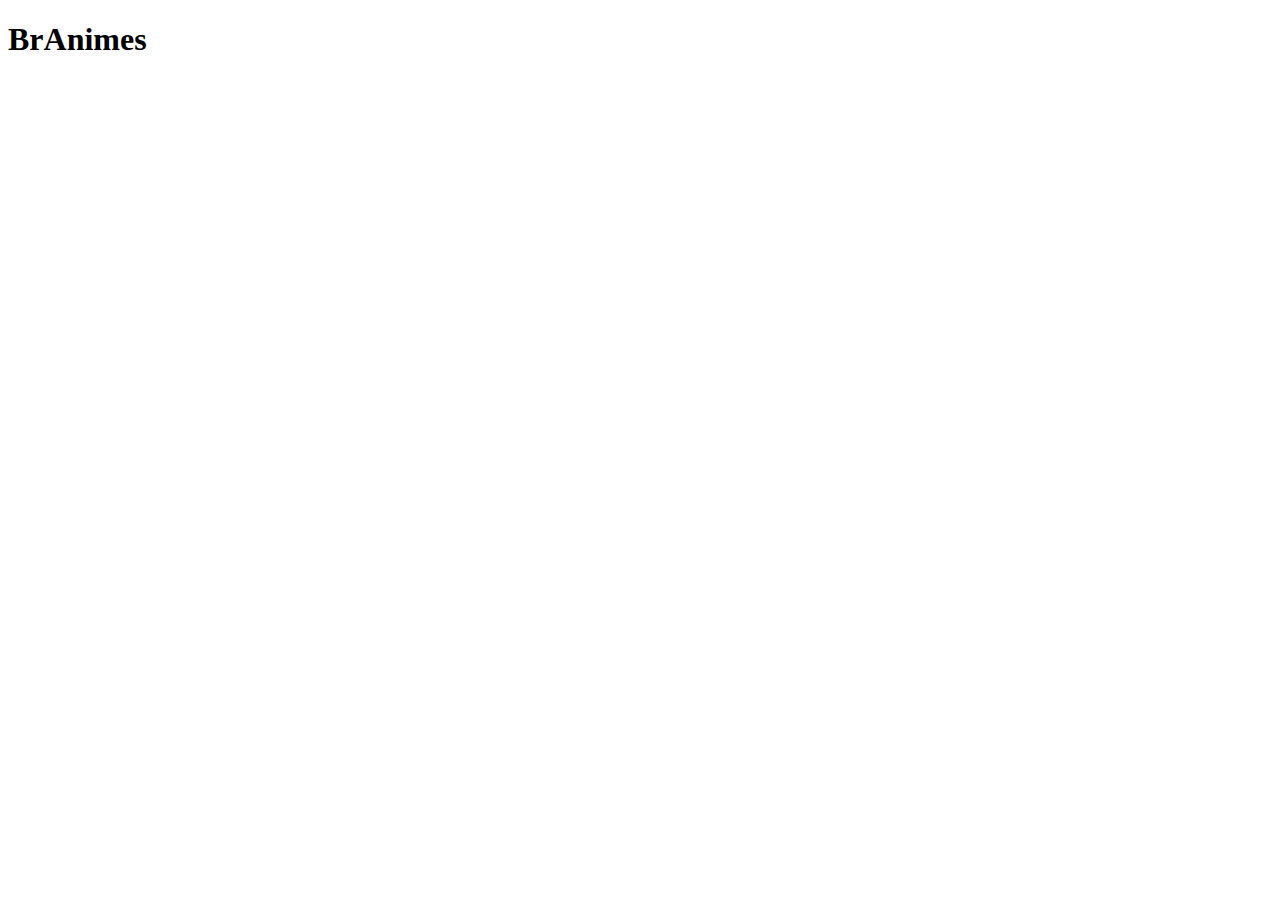
==== index.html @ 6cce2fc1 "Arquivo index com teste incial" ====
<!DOCTYPE html>
<head>
    <meta charset="UTF-8">
    <meta name="viewport" content="width=device-width, initial-scale=1.0">
    <title>Document</title>
</head>
<body>
    <h1>BrAnimes</h1>    
</body>
</html>
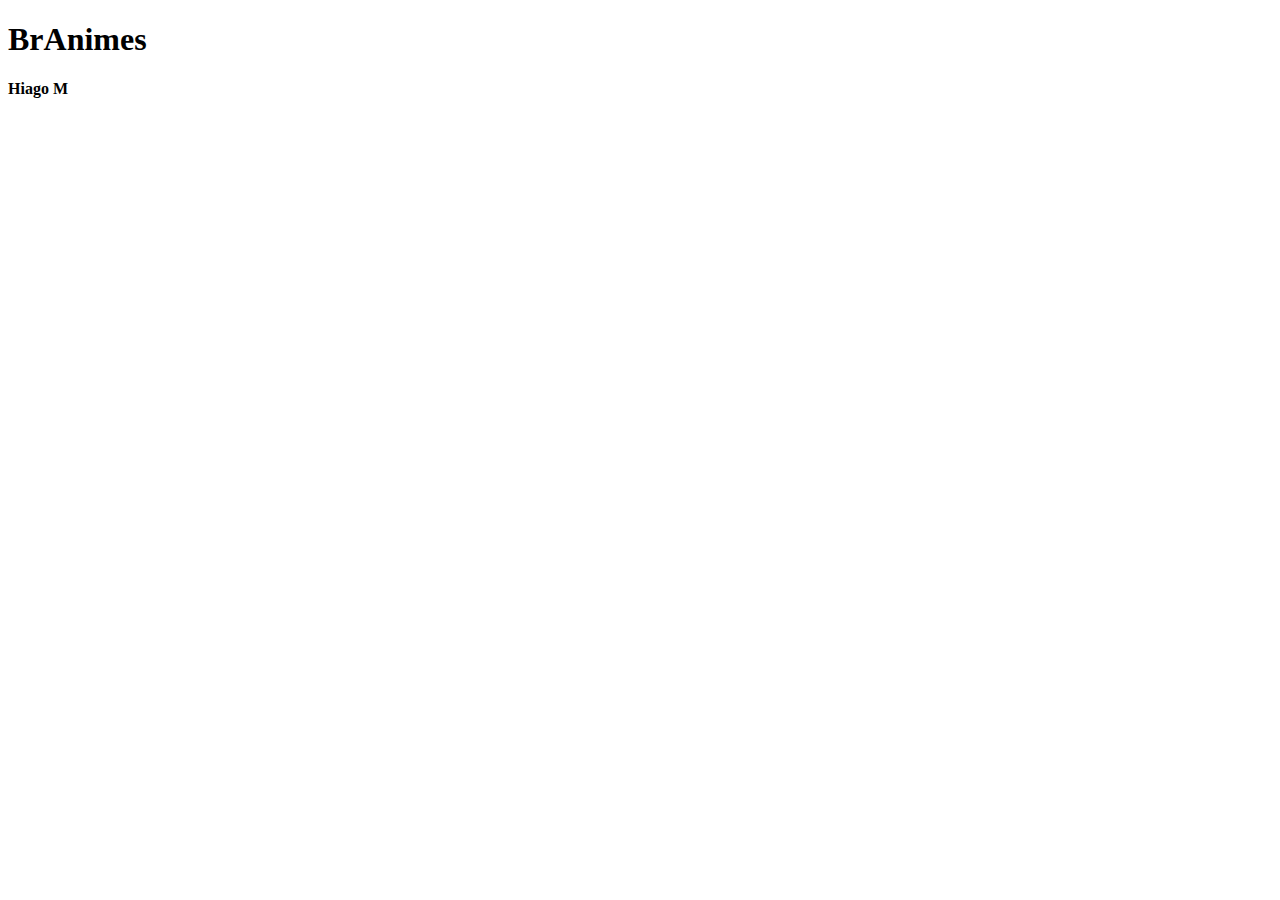
==== commit ee2379df: "alterações realizadas no body" ====
--- a/index.html
+++ b/index.html
@@ -5,6 +5,7 @@
     <title>Document</title>
 </head>
 <body>
-    <h1>BrAnimes</h1>    
+    <h1>BrAnimes</h1>
+    <h4>Hiago M</h4>    
 </body>
 </html>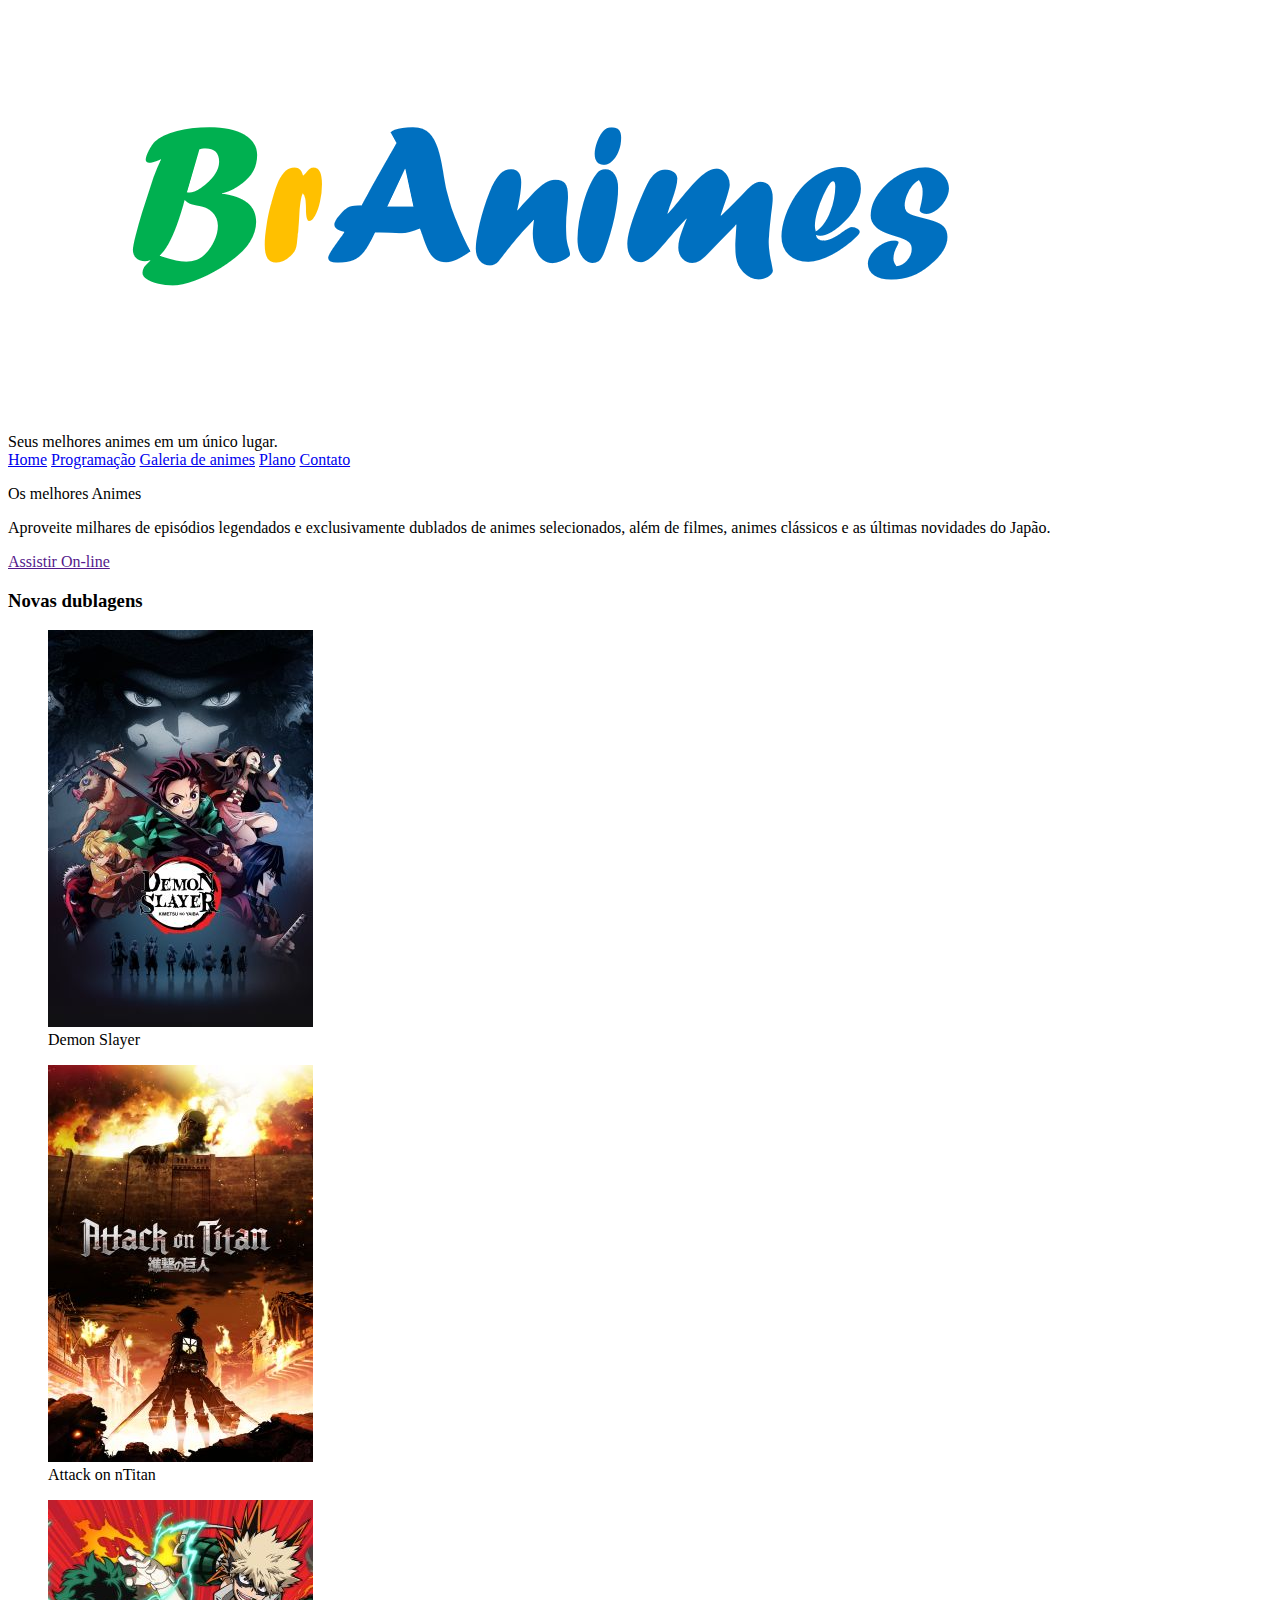
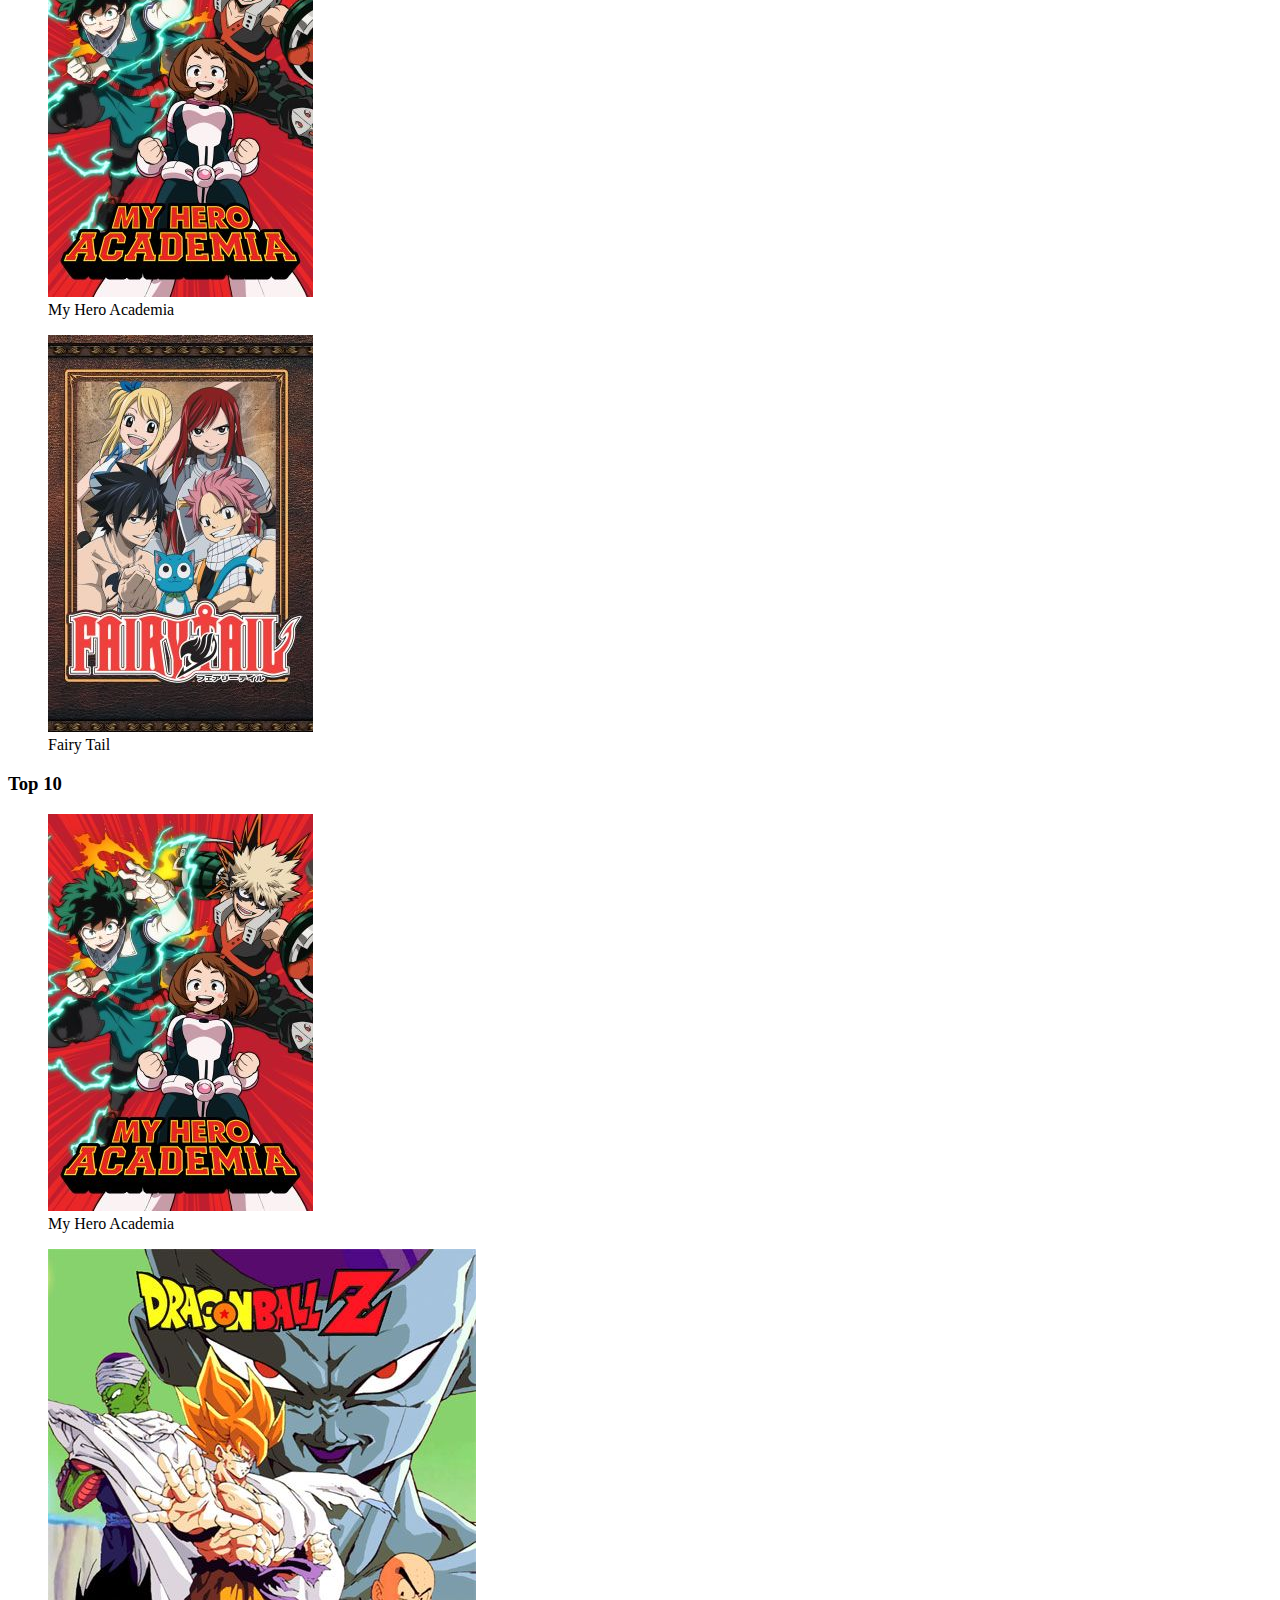
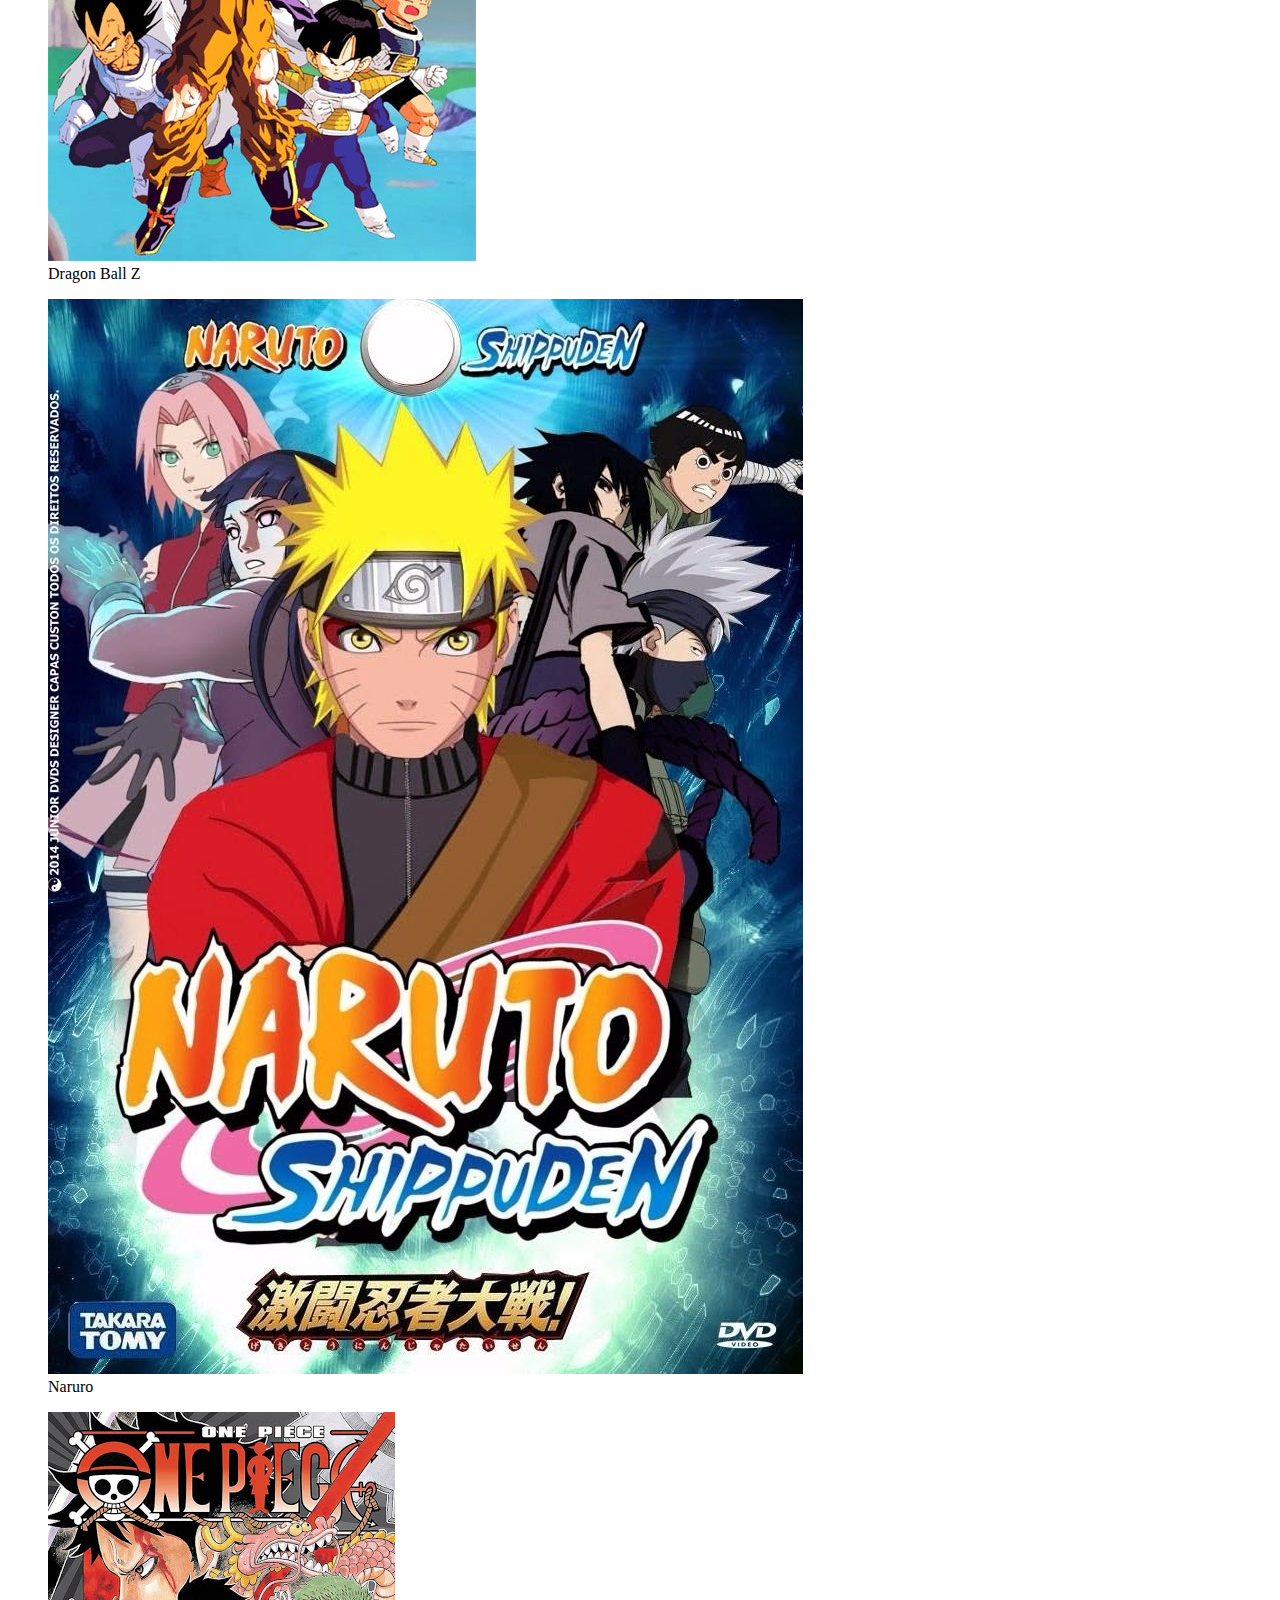
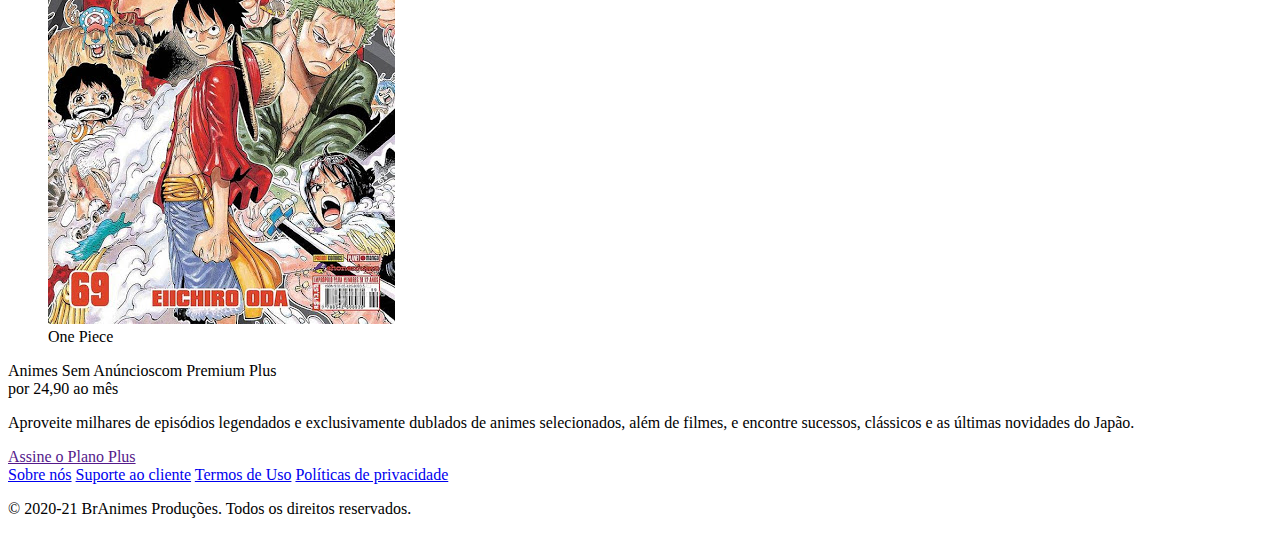
==== commit af705e05: "alterações" ====
--- a/index.html
+++ b/index.html
@@ -1,11 +1,96 @@
 <!DOCTYPE html>
+
 <head>
     <meta charset="UTF-8">
     <meta name="viewport" content="width=device-width, initial-scale=1.0">
-    <title>Document</title>
+    <title>BrAnimes</title>
+    <link rel="shortcut icon" href="imagens/icone.png" type="image/x-icon">
 </head>
 <body>
-    <h1>BrAnimes</h1>
-    <h4>Hiago M</h4>    
+
+    <header>
+        <div>
+            <section>
+                <img src="imagens/logo.png">
+            </section>
+            <section>
+                <section>
+                    Seus melhores animes em um único lugar.
+                </section>
+                <nav>
+                    <a href="index.html">Home</a>
+                    <a href="programação.html">Programação</a>
+                    <a href="galeria.html">Galeria de animes</a>
+                    <a href="planos.html">Plano</a>
+                    <a href="contato.html">Contato</a>
+                </nav>
+            </section>
+        </div>
+    </header>
+    <main>
+        <section>
+            <p>Os melhores Animes</p>
+            <p>Aproveite milhares de episódios legendados e exclusivamente dublados de animes selecionados, além de filmes, animes clássicos e as últimas novidades do Japão.
+            </p>
+            <a href="">Assistir On-line</a>
+        </section>
+        <section>
+            <h3>Novas dublagens</h3>
+            <figure>
+                <img src="imagens/Demon Slayer.jpg">
+                <figcaption>Demon Slayer</figcaption>
+            </figure>
+            <figure>
+                <img src="imagens/AttackOnTitan.jpg">
+                <figcaption>Attack on nTitan</figcaption>
+            </figure>
+            <figure>
+                <img src="imagens/My Hero Academia.jpg">
+                <figcaption>My Hero Academia</figcaption>
+            </figure>
+            <figure>
+                <img src="imagens/Fairy Tail.jpg">
+                <figcaption>Fairy Tail</figcaption>
+            </figure>
+        </section>
+
+        <section>
+            <h3>Top 10</h3>
+            <figure>
+                <img src="imagens/My Hero Academia.jpg">
+                <figcaption>My Hero Academia</figcaption>
+            </figure>
+            <figure>
+                <img src="imagens/dragonballz.jpg">
+                <figcaption>Dragon Ball Z</figcaption>
+            </figure>
+            <figure>
+                <img src="imagens/naruto.jpg">
+                <figcaption>Naruro</figcaption>
+            </figure>
+            <figure>
+                <img src="imagens/onepiece.jpg">
+                <figcaption>One Piece</figcaption>
+            </figure>
+        </section>
+        <section>
+            <p>Animes Sem Anúncioscom Premium Plus <br>
+            por 24,90 ao mês</p>
+            <p>Aproveite milhares de episódios legendados e exclusivamente dublados de animes selecionados, além de filmes, e encontre sucessos, clássicos e as últimas novidades do Japão.
+            </p>
+            <a href="">Assine o Plano Plus</a>
+        </section>
+    </main>
+    <footer>
+        <div>
+            <nav>
+                <a href="sobre.html">Sobre nós</a>
+                <a href="suporte.html">Suporte ao cliente</a>
+                <a href="termos.html">Termos de Uso</a>
+                <a href="politca.html">Políticas de privacidade</a>              
+            </nav>
+            <p> &copy; 2020-21 BrAnimes Produções. Todos os direitos reservados.</p>
+        </div>
+    </footer>    
 </body>
 </html>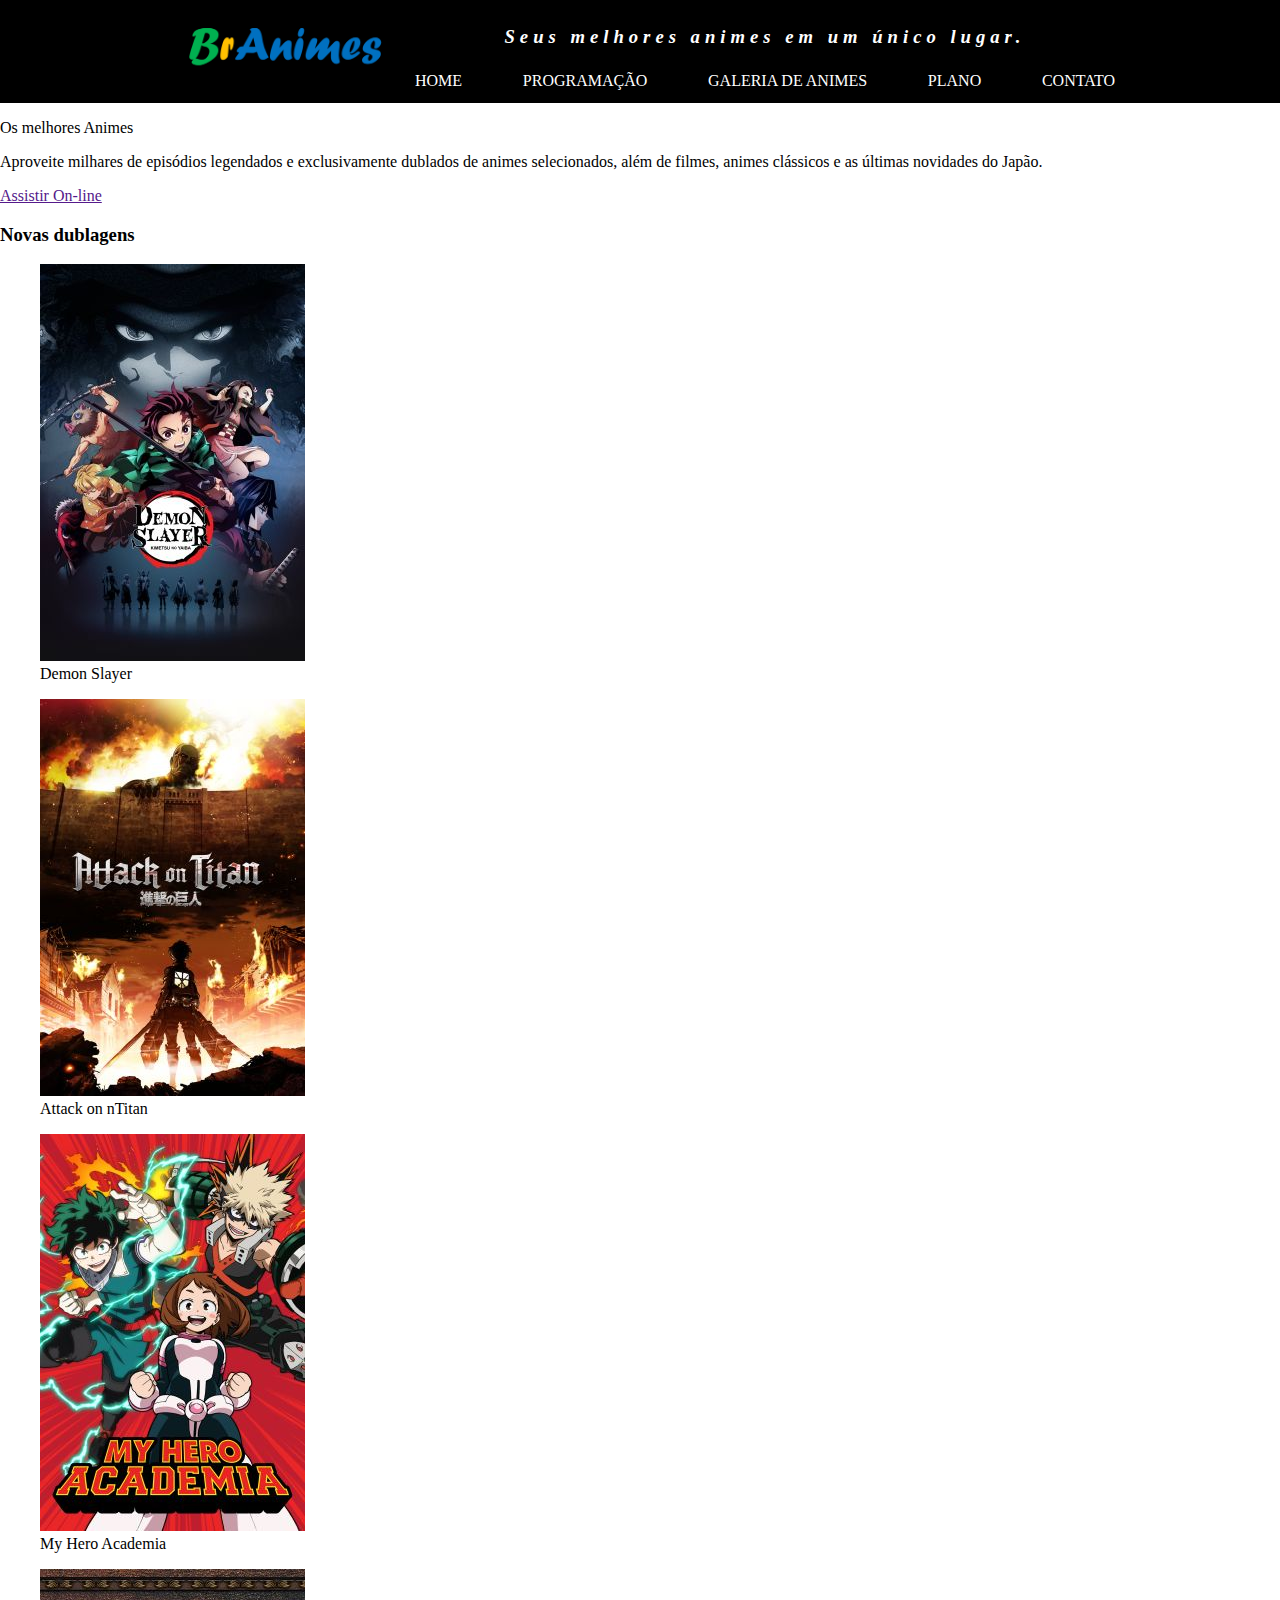
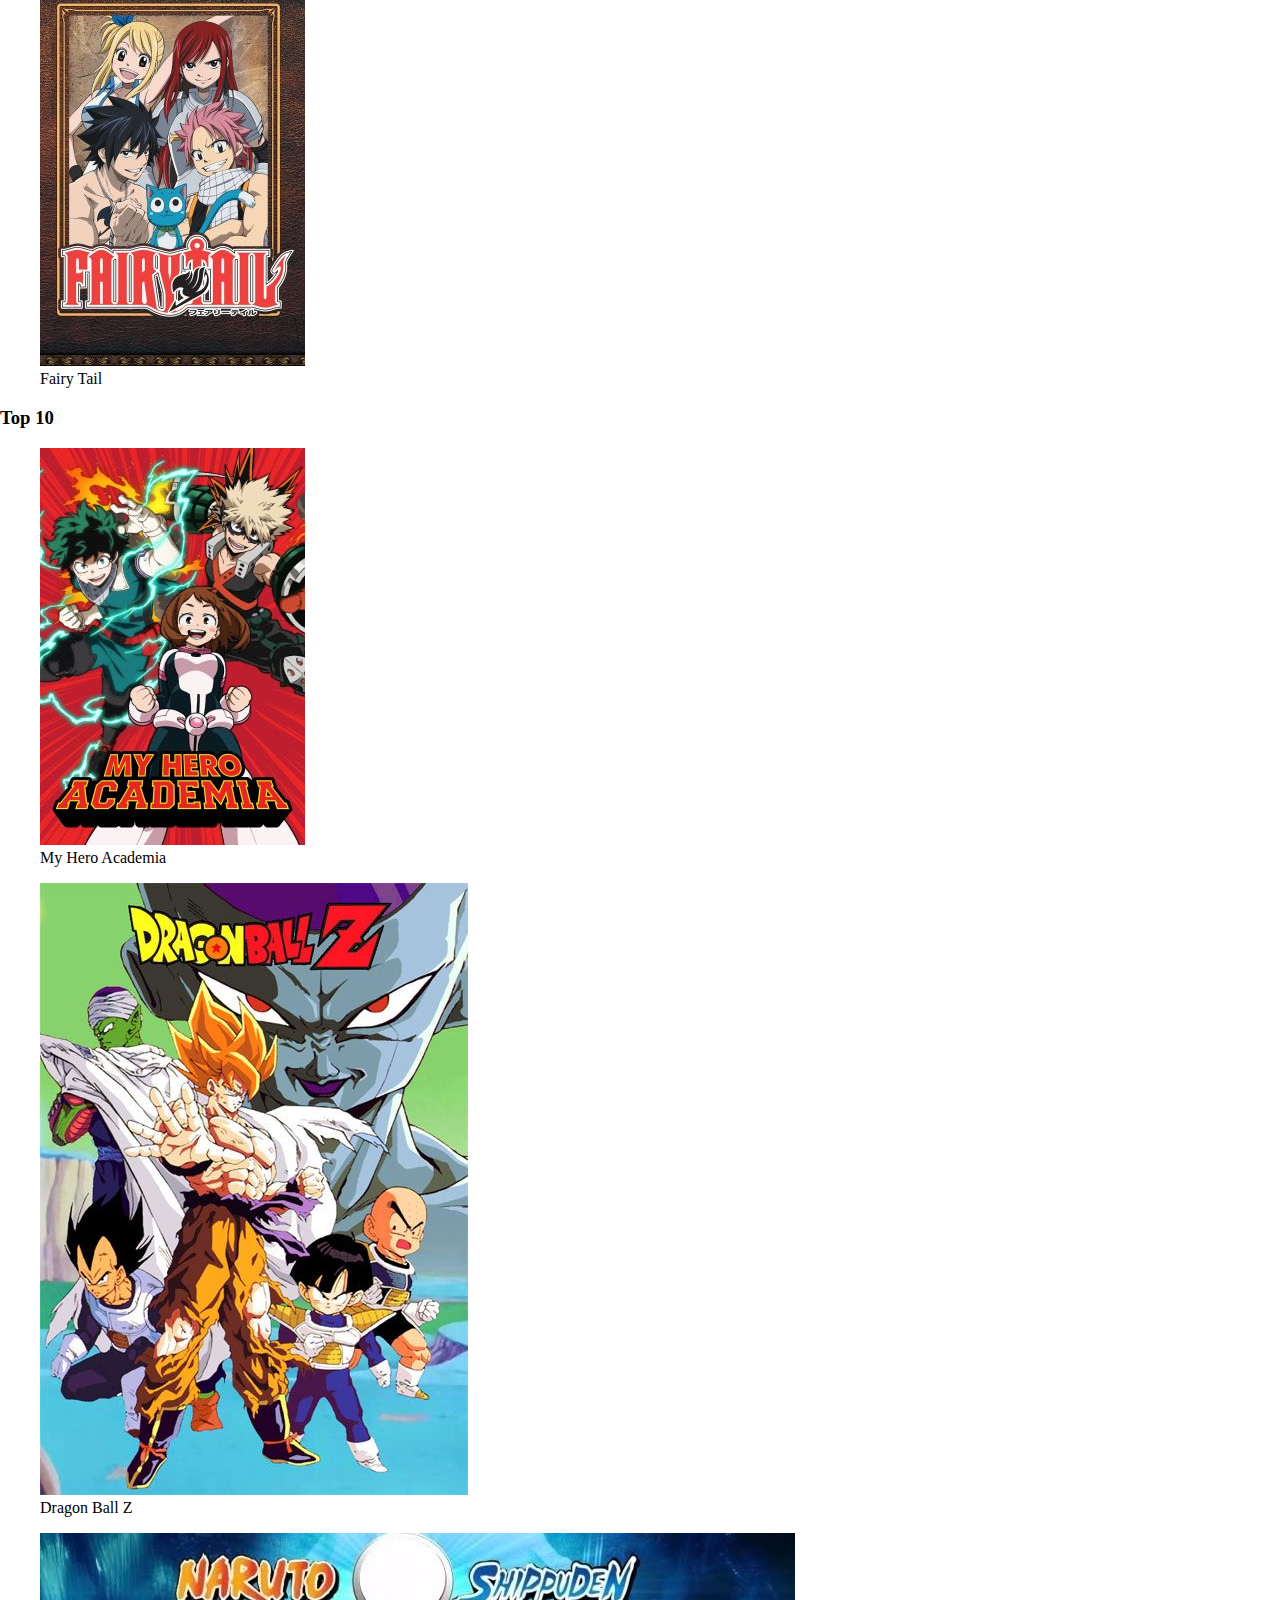
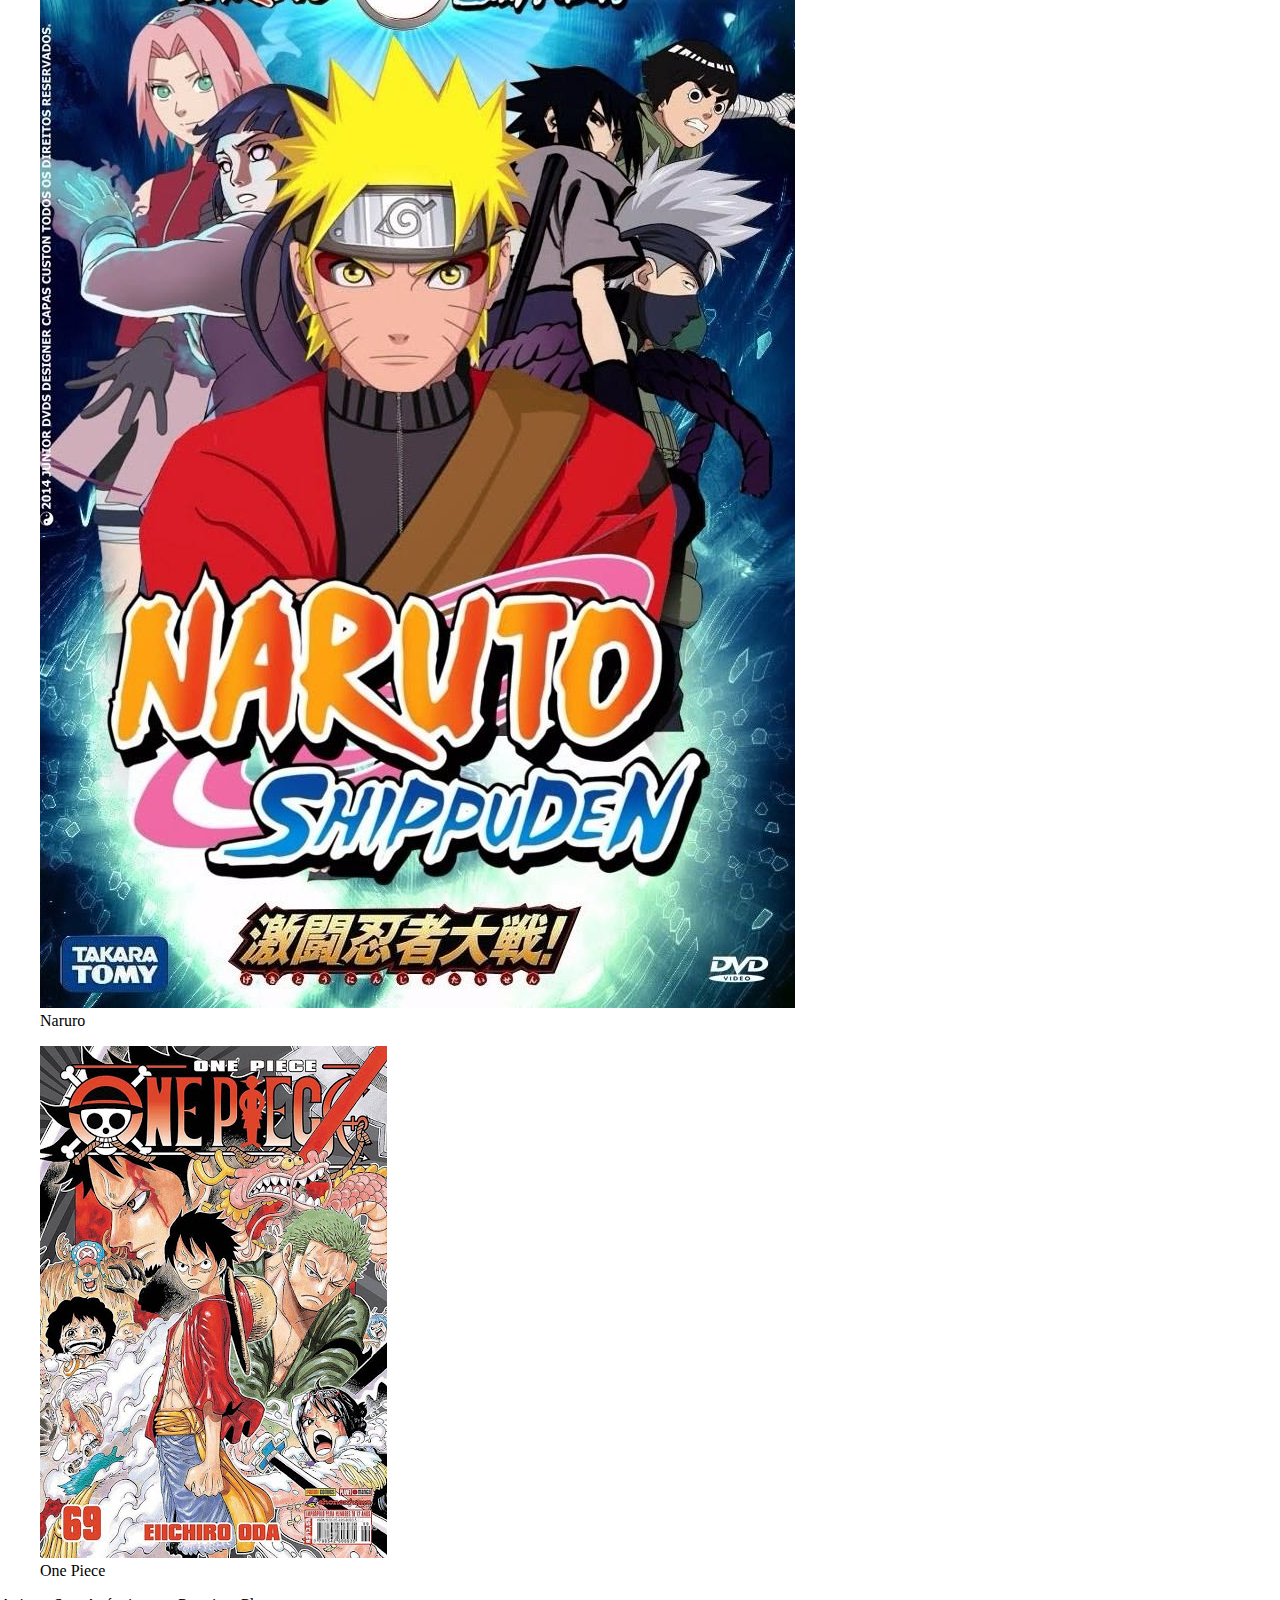
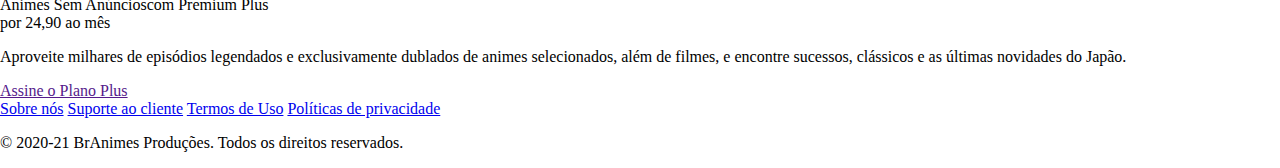
==== commit 6ab3b2a2: "Usando CSS" ====
--- a/index.html
+++ b/index.html
@@ -3,20 +3,19 @@
 <head>
     <meta charset="UTF-8">
     <meta name="viewport" content="width=device-width, initial-scale=1.0">
-    <title>BrAnimes</title>
+    <title>*** BrAnimes ***</title>
     <link rel="shortcut icon" href="imagens/icone.png" type="image/x-icon">
+    <link rel="stylesheet" href="css/estilo.css">
 </head>
 <body>
 
     <header>
-        <div>
-            <section>
+        <div class="container">
+            <section id="logo">
                 <img src="imagens/logo.png">
             </section>
-            <section>
-                <section>
-                    Seus melhores animes em um único lugar.
-                </section>
+            <section id="direita">
+                <p>Seus melhores animes em um único lugar.</p>
                 <nav>
                     <a href="index.html">Home</a>
                     <a href="programação.html">Programação</a>
@@ -28,6 +27,7 @@
         </div>
     </header>
     <main>
+
         <section>
             <p>Os melhores Animes</p>
             <p>Aproveite milhares de episódios legendados e exclusivamente dublados de animes selecionados, além de filmes, animes clássicos e as últimas novidades do Japão.
@@ -82,6 +82,7 @@
         </section>
     </main>
     <footer>
+
         <div>
             <nav>
                 <a href="sobre.html">Sobre nós</a>
--- a/css/estilo.css
+++ b/css/estilo.css
@@ -0,0 +1,55 @@
+body{
+    margin: 0;
+}
+
+.container{
+    width: 960px;
+    margin: auto;
+}
+
+header{
+    background-color: #000000;
+    color: #ffffff;
+}
+
+header .container{
+    display: flex;
+    align-items: center;
+}
+
+#logo{
+    width: 250px;
+}
+
+#logo img{
+    width: 100%;
+}
+
+#direita{
+    flex-grow: 1;
+    text-align: center; /* centralzar o texto*/
+}
+
+#direita p{
+    letter-spacing: 5px;
+    font-size: 14pt;
+    font-style: italic;
+    font-weight: bold;
+}
+
+header nav{
+    display: flex;
+    justify-content: space-between;
+}
+
+header a{
+    color: #ffffff;
+    text-decoration: none;
+    padding: 5px;
+    text-transform: uppercase;
+}
+
+header nav a:hover{
+    background-color: #ff0;
+    color: #000;
+}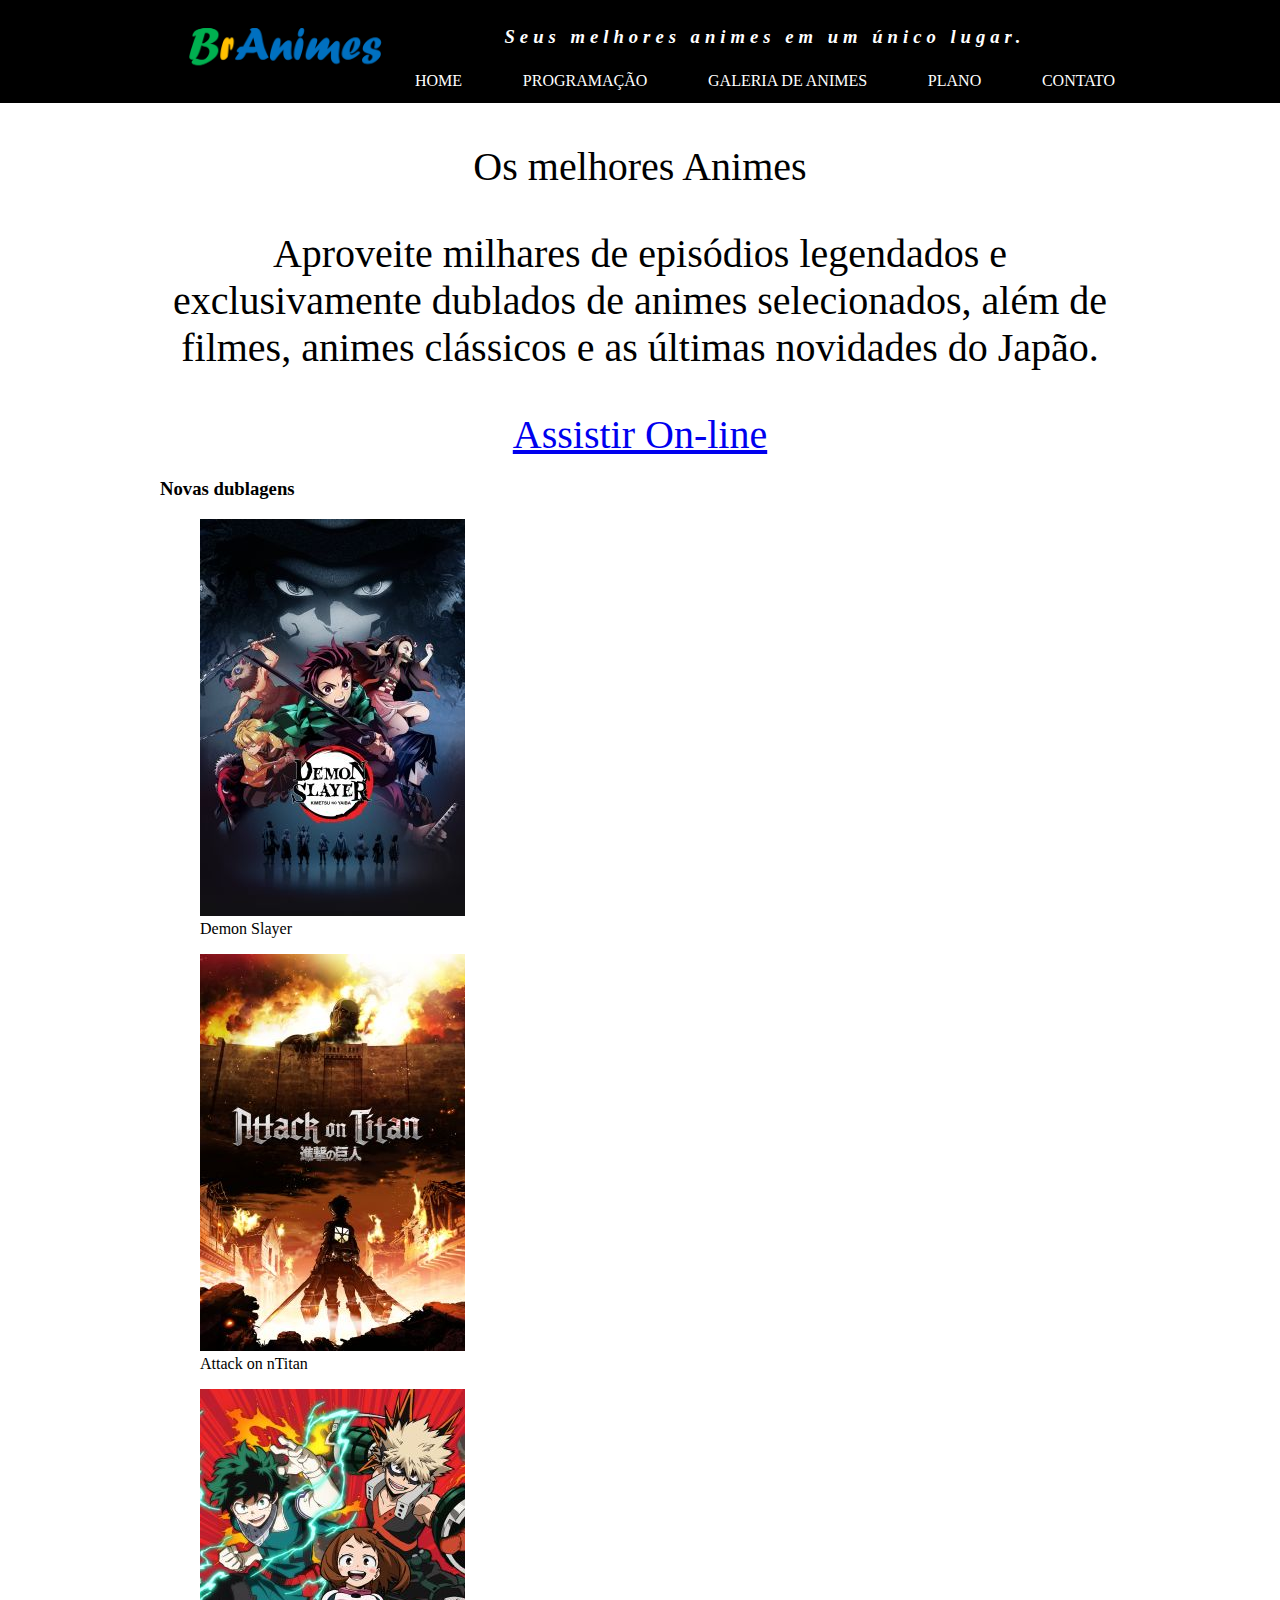
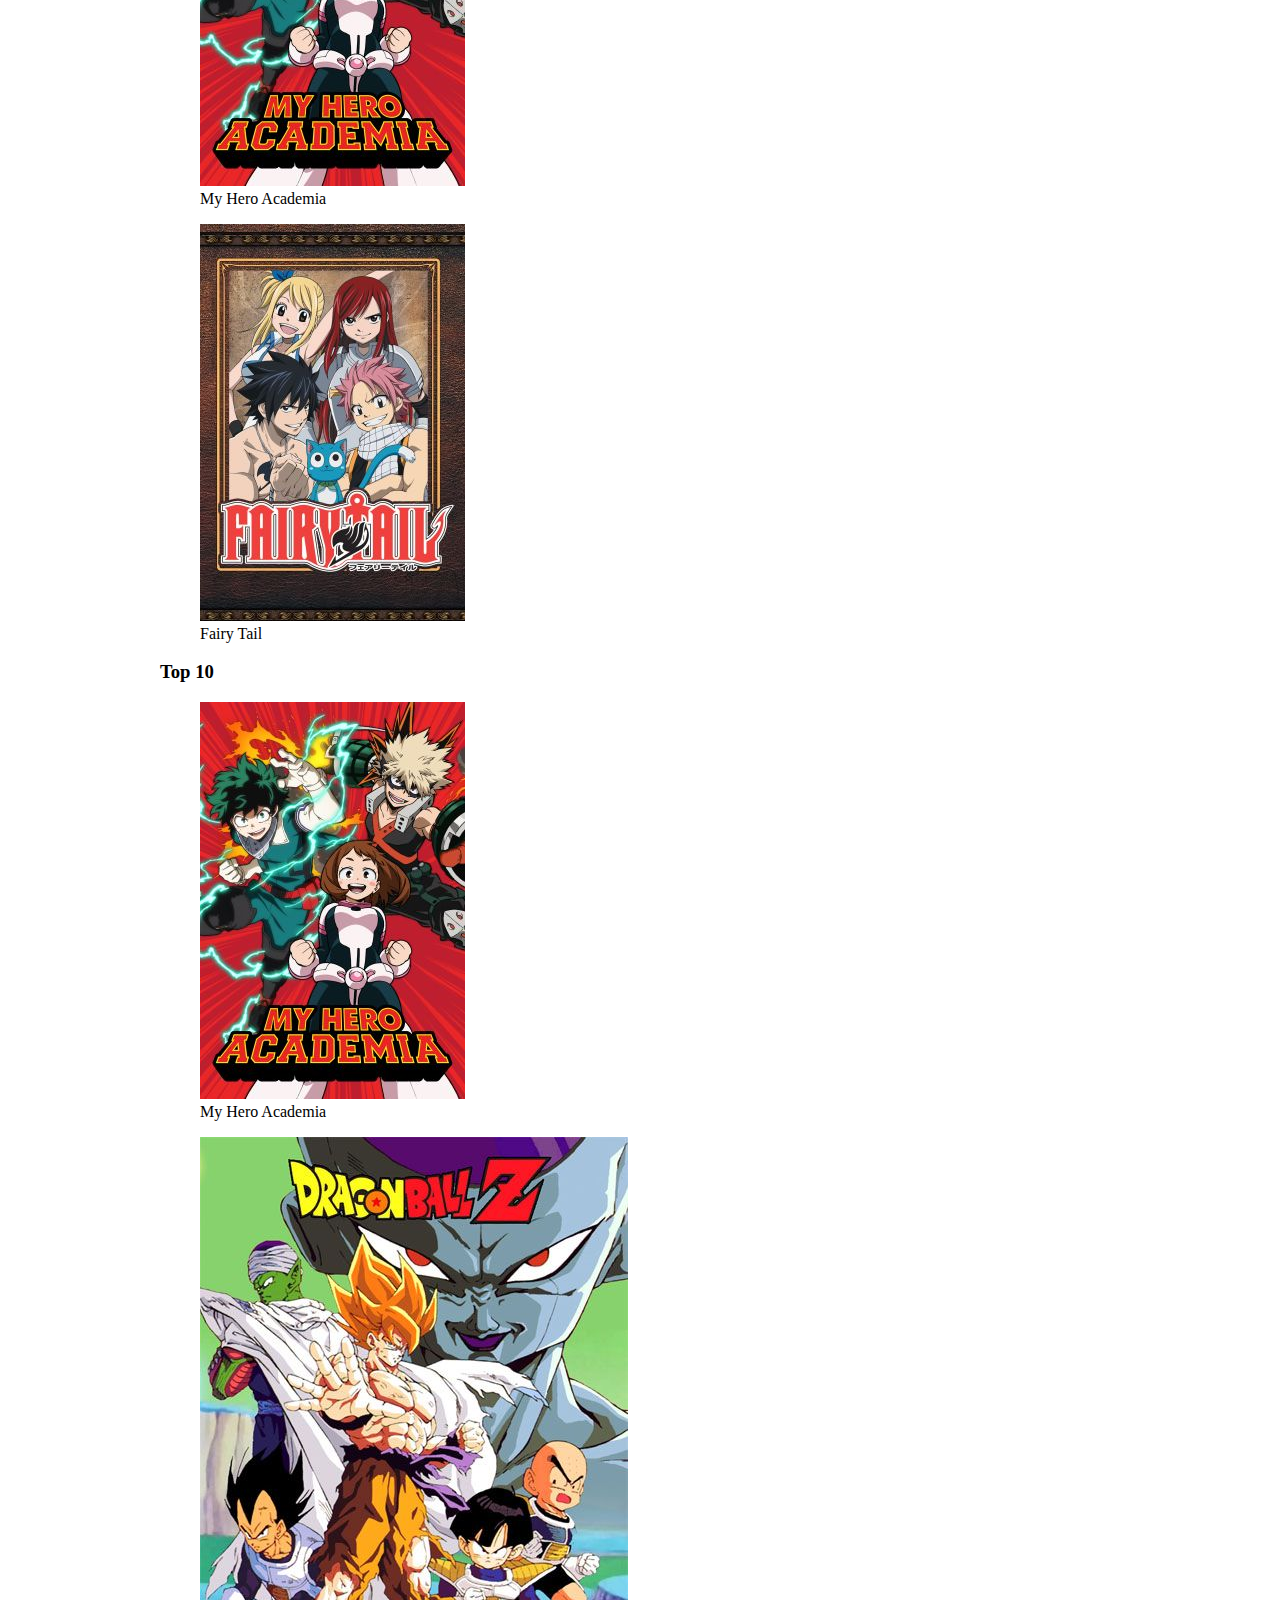
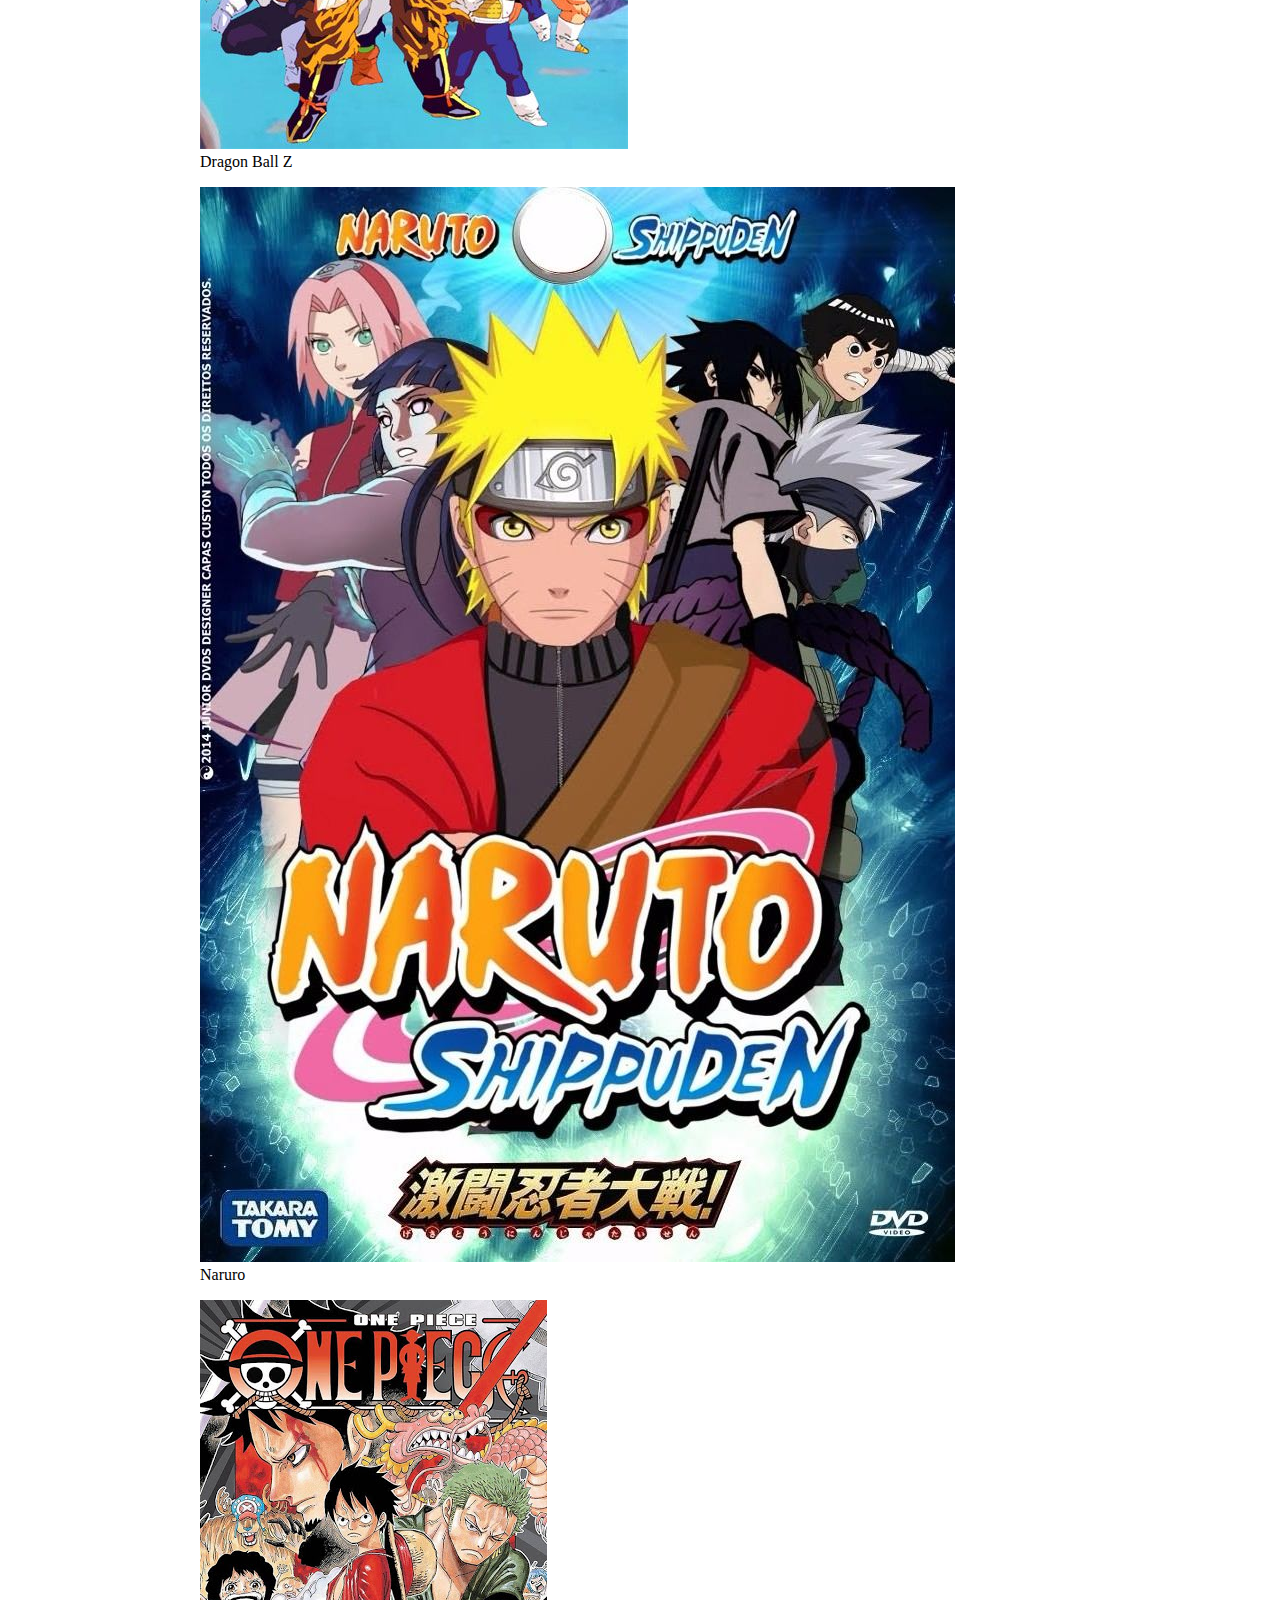
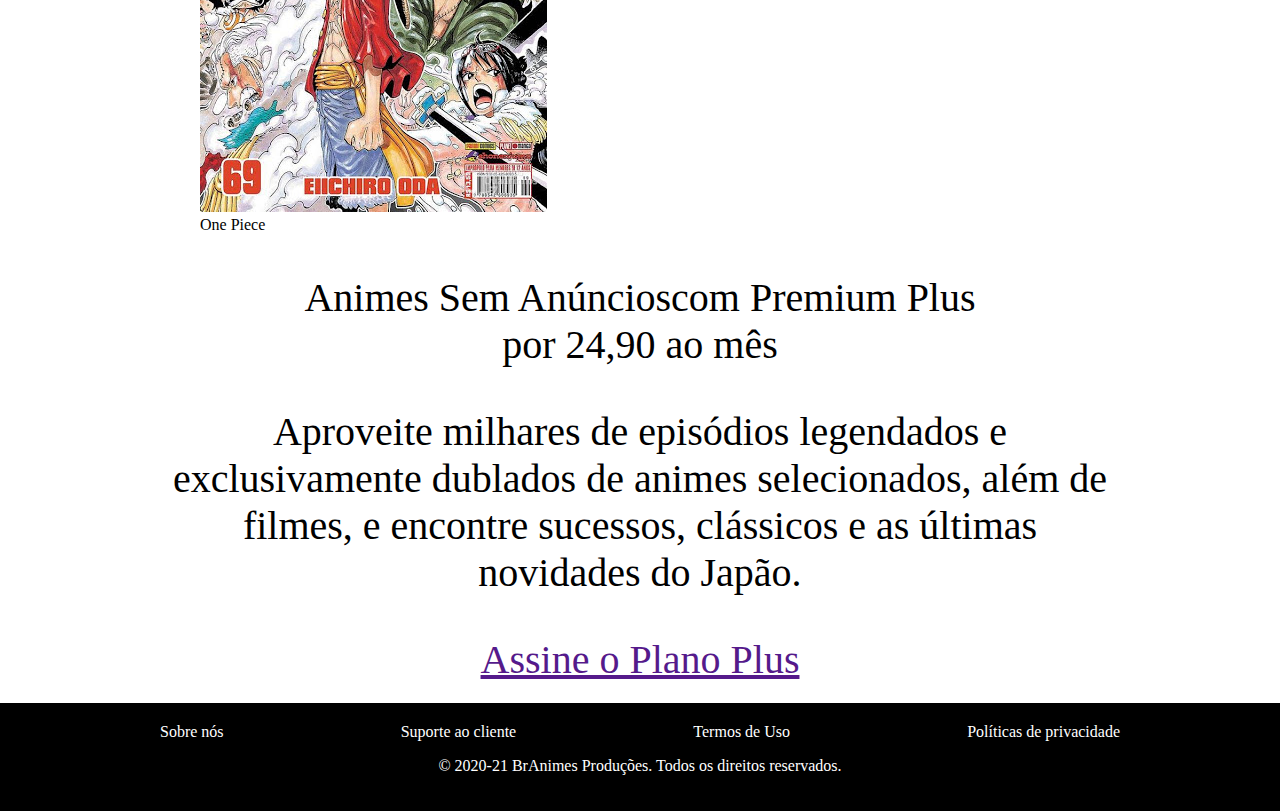
==== commit 576101b0: "Utilizando o CSS" ====
--- a/index.html
+++ b/index.html
@@ -1,4 +1,5 @@
 <!DOCTYPE html>
+<html>
 
 <head>
     <meta charset="UTF-8">
@@ -7,6 +8,7 @@
     <link rel="shortcut icon" href="imagens/icone.png" type="image/x-icon">
     <link rel="stylesheet" href="css/estilo.css">
 </head>
+
 <body>
 
     <header>
@@ -28,70 +30,77 @@
     </header>
     <main>
 
-        <section>
+        <section class="texto_banner">
             <p>Os melhores Animes</p>
-            <p>Aproveite milhares de episódios legendados e exclusivamente dublados de animes selecionados, além de filmes, animes clássicos e as últimas novidades do Japão.
+            <p>Aproveite milhares de episódios legendados e exclusivamente dublados de animes selecionados, além de
+                filmes, animes clássicos e as últimas novidades do Japão.
             </p>
-            <a href="">Assistir On-line</a>
+            <a href="#" id="assistir">Assistir On-line</a>
         </section>
-        <section>
+        <section class="destaque">
             <h3>Novas dublagens</h3>
-            <figure>
-                <img src="imagens/Demon Slayer.jpg">
-                <figcaption>Demon Slayer</figcaption>
-            </figure>
-            <figure>
-                <img src="imagens/AttackOnTitan.jpg">
-                <figcaption>Attack on nTitan</figcaption>
-            </figure>
-            <figure>
-                <img src="imagens/My Hero Academia.jpg">
-                <figcaption>My Hero Academia</figcaption>
-            </figure>
-            <figure>
-                <img src="imagens/Fairy Tail.jpg">
-                <figcaption>Fairy Tail</figcaption>
-            </figure>
+            <div>
+                <figure>
+                    <img src="imagens/Demon Slayer.jpg">
+                    <figcaption>Demon Slayer</figcaption>
+                </figure>
+                <figure>
+                    <img src="imagens/AttackOnTitan.jpg">
+                    <figcaption>Attack on nTitan</figcaption>
+                </figure>
+                <figure>
+                    <img src="imagens/My Hero Academia.jpg">
+                    <figcaption>My Hero Academia</figcaption>
+                </figure>
+                <figure>
+                    <img src="imagens/Fairy Tail.jpg">
+                    <figcaption>Fairy Tail</figcaption>
+                </figure>
+            </div>
         </section>
 
-        <section>
+        <section class="destaque">
             <h3>Top 10</h3>
-            <figure>
-                <img src="imagens/My Hero Academia.jpg">
-                <figcaption>My Hero Academia</figcaption>
-            </figure>
-            <figure>
-                <img src="imagens/dragonballz.jpg">
-                <figcaption>Dragon Ball Z</figcaption>
-            </figure>
-            <figure>
-                <img src="imagens/naruto.jpg">
-                <figcaption>Naruro</figcaption>
-            </figure>
-            <figure>
-                <img src="imagens/onepiece.jpg">
-                <figcaption>One Piece</figcaption>
-            </figure>
+            <div>
+                <figure>
+                    <img src="imagens/My Hero Academia.jpg">
+                    <figcaption>My Hero Academia</figcaption>
+                </figure>
+                <figure>
+                    <img src="imagens/dragonballz.jpg">
+                    <figcaption>Dragon Ball Z</figcaption>
+                </figure>
+                <figure>
+                    <img src="imagens/naruto.jpg">
+                    <figcaption>Naruro</figcaption>
+                </figure>
+                <figure>
+                    <img src="imagens/onepiece.jpg">
+                    <figcaption>One Piece</figcaption>
+                </figure>
+            </div>
         </section>
-        <section>
+        <section class="texto_banner">
             <p>Animes Sem Anúncioscom Premium Plus <br>
-            por 24,90 ao mês</p>
-            <p>Aproveite milhares de episódios legendados e exclusivamente dublados de animes selecionados, além de filmes, e encontre sucessos, clássicos e as últimas novidades do Japão.
+                por 24,90 ao mês</p>
+            <p>Aproveite milhares de episódios legendados e exclusivamente dublados de animes selecionados, além de
+                filmes, e encontre sucessos, clássicos e as últimas novidades do Japão.
             </p>
-            <a href="">Assine o Plano Plus</a>
+            <a href="" id="assinar">Assine o Plano Plus</a>
         </section>
+        
     </main>
     <footer>
-
-        <div>
+        <div class="container">
             <nav>
                 <a href="sobre.html">Sobre nós</a>
                 <a href="suporte.html">Suporte ao cliente</a>
                 <a href="termos.html">Termos de Uso</a>
-                <a href="politca.html">Políticas de privacidade</a>              
+                <a href="politca.html">Políticas de privacidade</a>
             </nav>
             <p> &copy; 2020-21 BrAnimes Produções. Todos os direitos reservados.</p>
         </div>
-    </footer>    
+    </footer>
 </body>
+
 </html>--- a/css/estilo.css
+++ b/css/estilo.css
@@ -49,7 +49,49 @@
     text-transform: uppercase;
 }
 
-header nav a:hover{
+header nav a:hover{ /* hover quando clica, muda a cor*/
     background-color: #ff0;
     color: #000;
+}
+
+footer{
+    background-color: #000000;
+    color: #ffffff;
+    text-align: center;
+    padding: 20px;
+}
+
+footer nav{
+    display: flex;
+    justify-content: space-between;
+}
+
+footer a{
+    text-decoration: none;
+    color: #ffffff;
+}
+
+footer a:hover{
+    color: #ff0;
+    text-decoration: underline overline;
+}
+
+main{
+    width: 960px;
+    margin: auto;
+    min-height: 500px;
+}
+
+main h1{
+    text-align: center;
+}
+
+.texto_banner{
+    font-size: 30pt;
+    text-align: center;
+    margin: 20px 0px;
+}
+
+#assistir, #assinar{
+    
 }